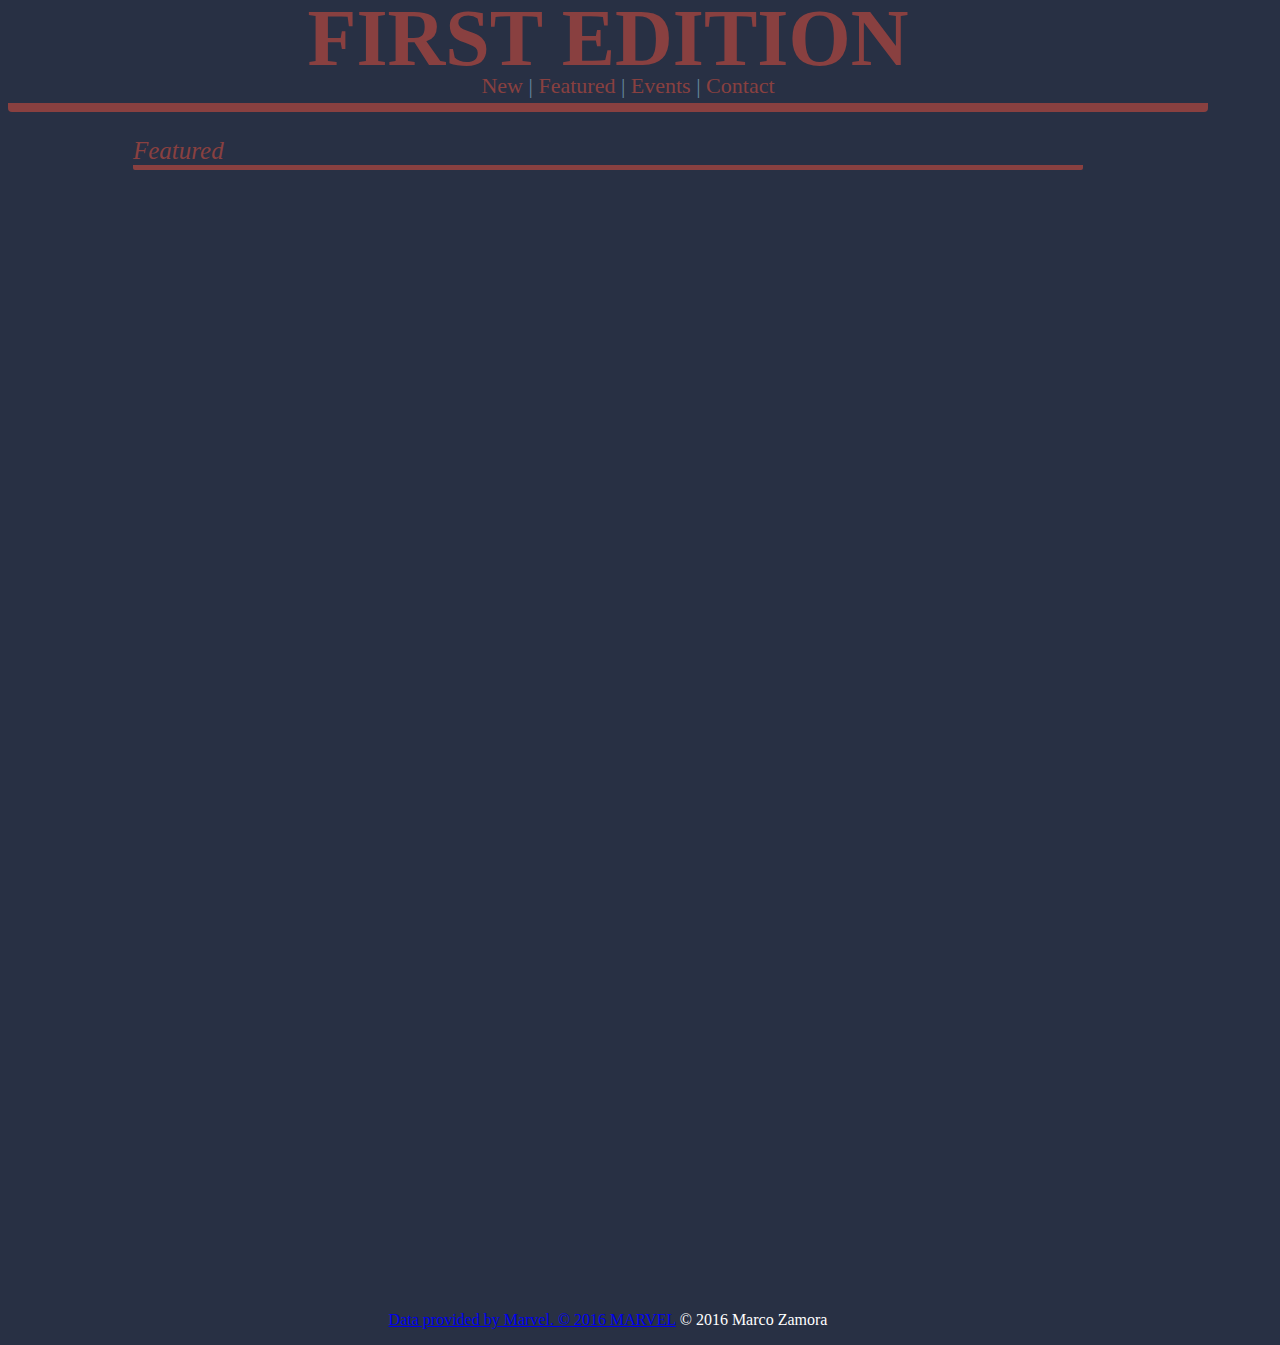
==== featured/index.html @ e1dd90ca "Apparently I never pushed the original files in the first place! This push contains loading images f" ====
﻿<!DOCTYPE html>
<html lang="en" xmlns="http://www.w3.org/1999/xhtml">

<head>
    <meta charset="utf-8" />
    <title>First Edition | Featured</title>
    <link rel="stylesheet" type="text/css" href="../css/main.css" />
    <link rel="stylesheet" type="text/css" href="../css/nav.css" />
    <link rel="stylesheet" type="text/css" href="../css/shop.css" />
</head>
<body>

<div class="container">
    <div class="header">
        <div class="nav-container">
            <div class="logo">
                <p><a href="../">FIRST EDITION</a></p>
            </div>
            <ul class="nav">
                <li><a href="../new">New</a> <span>| </span></li>
                <li><a href="../featured">Featured</a> <span>| </span></li>
                <li><a href="../events">Events</a> <span>| </span></li>
                <li><a href="../contact">Contact</a></li>
            </ul>
        </div>
    </div>

    <div class="content">
        <p class="title">Featured</p>
        <div class="slider">         
            <div class="slide-viewer">
                <div class="slide-group" id="slide-group">
                    
                </div>
            </div>
            <div class="slide-buttons"></div>
        </div>

        <div class="footer">
            <p><a href="http://marvel.com">Data provided by Marvel. &copy;  2016 MARVEL</a>
                 &copy; 2016 Marco Zamora</p>
        </div>
    </div>
</div>

<script src="https://ajax.googleapis.com/ajax/libs/jquery/3.1.1/jquery.min.js"></script>
<script src="../js/modules.js"></script>
<script src="../js/shop-sly.js"></script>
<script src="../js/getFeatComics.js"></script>
</body>
</html>
---- css/main.css ----
﻿body {
    background-color:#283044;
    color: #894040;
}

.container
{
    margin: 0 auto;
    width: 1400px;
    /*background-color: white;*/
}

.content {
    font-family:'Century Gothic';
    width:950px;
    margin-left:125px;
}

/*in Chrome, this removes the blue border on buttons when clicked*/
button:focus {outline:0;}

.title {
    
    font-size: 25px;
    font-style:italic;
    border-bottom: 5px solid #894040;
    border-radius: 2px;
}

.footer {
    text-align: center;
    color: #fff;
}
---- css/nav.css ----
﻿.header {
    width: 1200px;
    height:95px;
    text-align:center;
    border-bottom: 9px solid #894040;
    border-radius: 4px;
}

.logo, .logo a {
    /*background-color:aqua;*/
    font-family:'Century Gothic';
    font-size: 80px;
    font-weight:bold;
    color: #894040;
    /*width:450px;*/
    height:40px;
    /*display:inline-block;*/
    /*padding-left:20px;*/
    margin-top: -95px;
    text-decoration: none;
}

.nav-container {
    width: 950px;
    height:95px;
    text-align:center;
    /*background-color:#78a1bb;*/
    display:inline-block;
}

.nav {
    list-style-type: none;
    /*width:550px;*/
    display:inline-block;
    font-family:'Century Gothic';
    font-size: 22px;
    margin-top: 40px;
}

.nav span {
    color: #64869c;
}

.nav li {
    display:inline;
}

.nav li a {
    text-decoration:none;
    color: #894040;
}

.nav li a:hover {
    color:white;
}
---- css/shop.css ----
﻿
/********SLIDESHOW*********/
.slider {
    height:1100px;
}


.slide-viewer {
    position:relative;
    overflow:hidden;
    height:1000px;
}

.slide-group {
    width:100%;
    height:100%;
    position:relative;
}

.slide {
    display:none;
    position:absolute;
    width: 100%;
    height: 300px;
    padding: 0;
}

.slide ul
{
    padding: 0;
    height: 100%;
    list-style: none;
}

.slide ul li
{
    width: 165px; 
    height: 100%; 
    float: left;
    margin: 0 10px 0 10px; 
    padding: 0;
}
.slide ul li p
{
    color: #fff;
}

.slide ul li p a
{
    text-decoration: none;
    color: #fff;
}

.slide ul li img
{
    width: 100%;
}

.slide:first-child {
    display:block;
}
/*END SLIDESHOW*/

/******SLIDESHOW BUTTONS **********/
.slide-buttons {
    margin-top: 10px;
    text-align: center;
}

.slide-btn {
    border: none;
    background: none;
    color: #808080;
    font-size: 200%;
    line-height: 0.5em;
}

.slide-btn.active, .slide-btn:hover {
    color: #894040;
    cursor: pointer;
}

.slide-btn:hover {
    color: #ed8e6c;
}
/********END SLIDESHOW BUTTONS********/
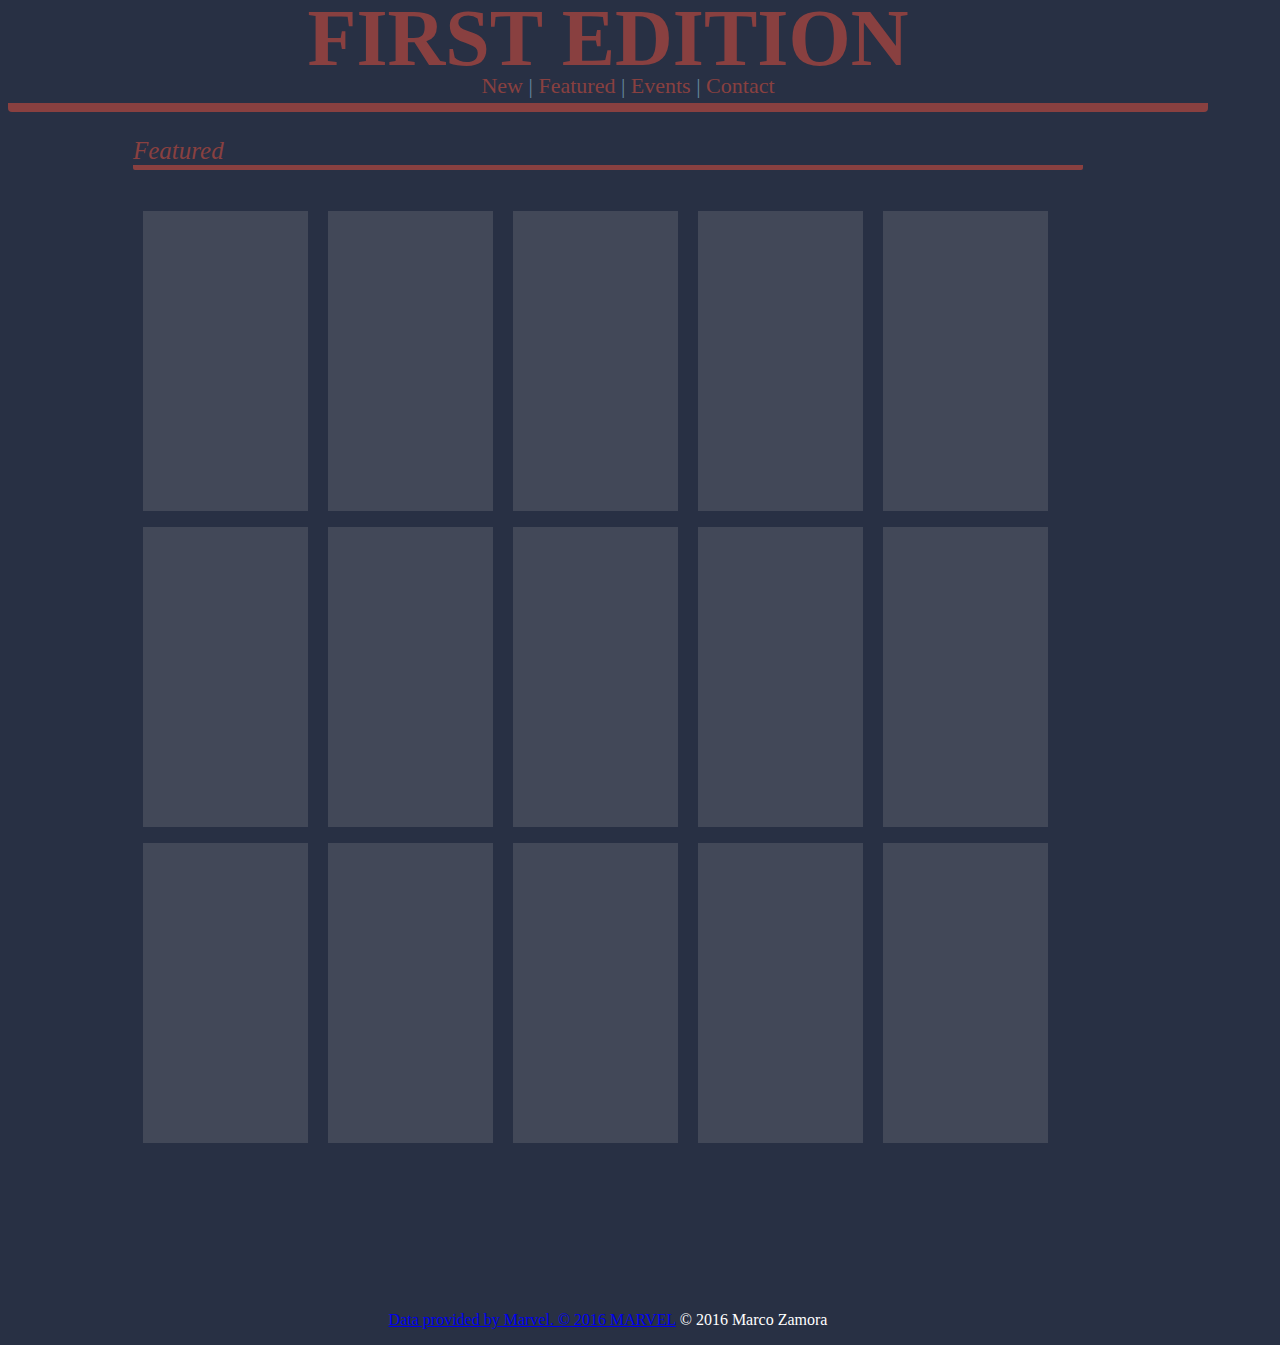
==== commit d221f342: "clean up" ====
--- a/featured/index.html
+++ b/featured/index.html
@@ -27,11 +27,20 @@
 
     <div class="content">
         <p class="title">Featured</p>
-        <div class="slider">         
+        <div class="slider">
+            <!--Fake placeholder for loading comics-->
+            <div class="fake-slide-viewer">
+                <div class="fake-slide-group">
+                    <div class="fake-slide">
+                        <ul><li></li><li></li><li></li><li></li><li></li></ul>
+                        <ul><li></li><li></li><li></li><li></li><li></li></ul>
+                        <ul><li></li><li></li><li></li><li></li><li></li></ul>
+                    </div>
+                </div>
+            </div>
+
             <div class="slide-viewer">
-                <div class="slide-group" id="slide-group">
-                    
-                </div>
+                <div class="slide-group" id="slide-group"></div>
             </div>
             <div class="slide-buttons"></div>
         </div>
--- a/css/shop.css
+++ b/css/shop.css
@@ -9,6 +9,7 @@
     position:relative;
     overflow:hidden;
     height:1000px;
+    display: none;
 }
 
 .slide-group {
@@ -61,6 +62,44 @@
 }
 /*END SLIDESHOW*/
 
+/*FAKE LOADING SLIDER*/
+.fake-slide-viewer {
+    position:relative;
+    overflow:hidden;
+    height:1000px;
+}
+
+.fake-slide-group {
+    width:100%;
+    height:100%;
+    position:relative;
+}
+.fake-slide {
+    display:block;
+    position:absolute;
+    width: 100%;
+    height: 300px;
+    padding: 0;
+}
+
+.fake-slide ul
+{
+    padding: 0;
+    height: 100%;
+    list-style: none;
+}
+
+.fake-slide ul li
+{
+    width: 165px;
+    height: 100%;
+    float: left;
+    margin: 0 10px 0 10px;
+    padding: 0;
+    background-color: darkgray;
+    opacity: 0.2;
+}
+
 /******SLIDESHOW BUTTONS **********/
 .slide-buttons {
     margin-top: 10px;
